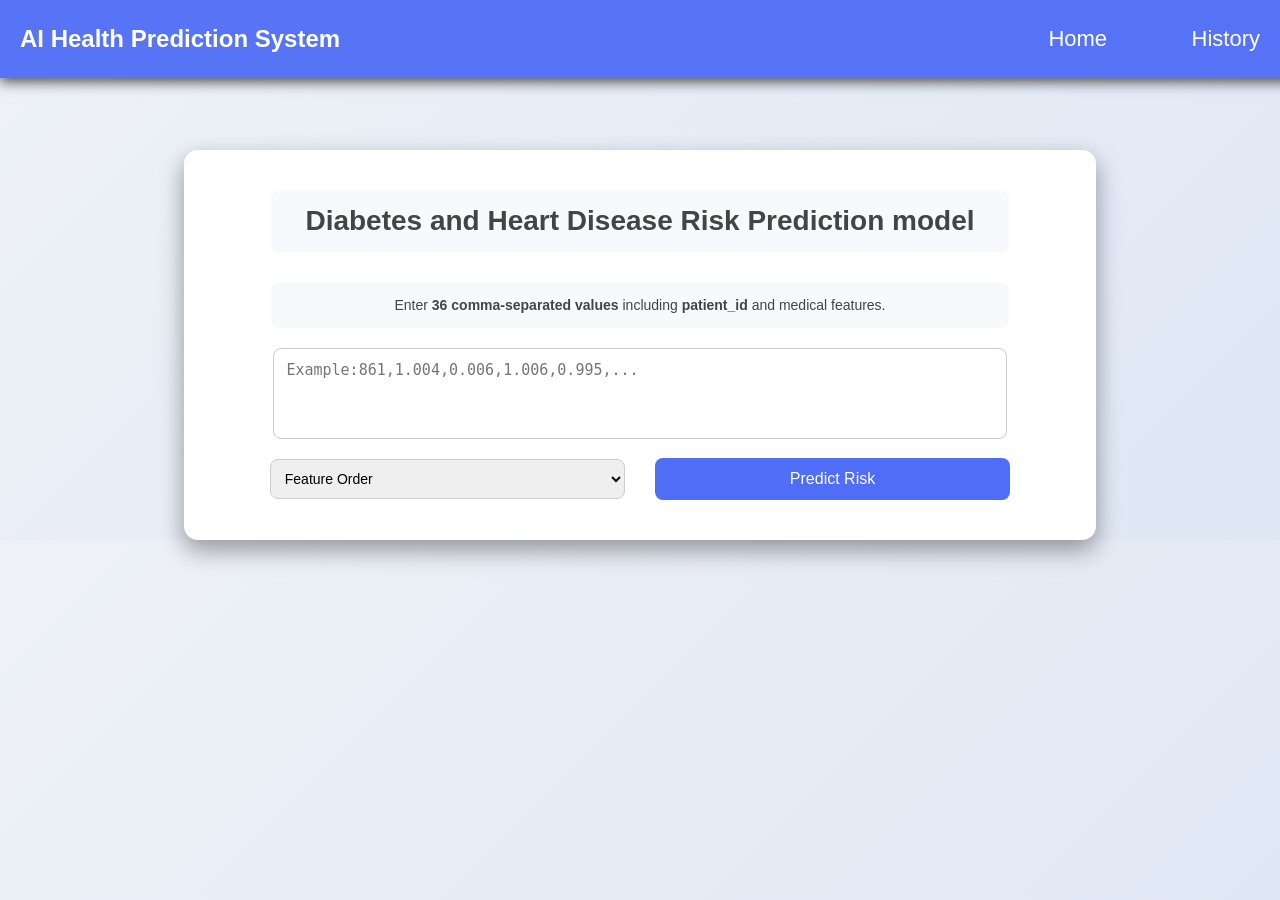
==== templates/index.html @ e909dea7 "first commit" ====
<!DOCTYPE html>
<html>
<head>
    <title>AI Disease Prediction System</title>
    <style>
        body {
            font-family: Arial, sans-serif;
            background: linear-gradient(135deg, #eef2f7, #dfe7f5);
            margin: 0;
            padding: 0;
        }

        .navbar {
            width: 100%;
            background: rgba(79, 109, 245, 0.95);
            padding: 25px 20px 25px 20px;
            display: flex;
            justify-content: space-between;
            align-items: center;
            box-shadow: 0 4px 12px rgba(0, 0, 0, 0.671);
            position: fixed;
            top: 0;
            z-index: 1000;
        }

        .nav-title {
            color: white;
            font-size: 24px;
            font-weight: bold;
        }
        
        .nav-links a {
            color: rgb(255, 255, 255);
            text-decoration: none;
            font-size: 22px;
            padding: 8px 40px;
            border-radius: 6px;
            transition: 0.3s;
        }

        .nav-links a:hover {
            background: rgba(255, 255, 255, 0.578);
            color: black;
        }

        .container {
            width: 65%;
            margin: auto;
            margin-top: 150px;
            background: white;
            padding: 40px;
            border-radius: 14px;
            box-shadow: 0 10px 25px rgba(0, 0, 0, 0.379);
            text-align: center;
        }

        .title {
            font-size: 28px;
            font-weight: bold;
            background: #f7f9fc;
            color: #444;
            padding: 15px;
            border-radius: 8px;
            width: 85%;
            display:inline-block;
        }

        .subtitle {color: #555; margin-bottom: 30px;}

        textarea {
            width: 85%;
            height: 65px;
            font-size: 15px;
            padding: 12px;
            border-radius: 8px;
            border: 1px solid #ccc;
            resize: none;
            outline: none;
        }

        textarea:focus {
            border: 1px solid #3785ea;
            box-shadow: 0 0 5px rgba(55, 133, 234, 0.4);
        }

        .instructions {
            width: 85%;
            background: #f7f9fc;
            color: #444;
            padding: 15px;
            border-radius: 8px;
            margin-bottom: 20px;
            font-size: 14px;
            display:inline-block;
        }

        .controls {
            width: 89%;
            margin: auto;
            display: flex;
            justify-content: space-between;
            align-items: center;
            margin-top: 15px;
        }

        select {
            padding: 10px;
            border-radius: 8px;
            border: 1px solid #ccc;
            font-size: 14px;
            width: 48%;
        }

        button {
            padding: 12px 28px;
            font-size: 16px;
            background: #4f6df5;
            color: white;
            border: none;
            border-radius: 8px;
            cursor: pointer;
        }

        .predict_btn {width: 48%;}

        button:hover {background: #2f4de0;}

        .toast {
            position: fixed;
            top: 20px;
            left: 31%;
            transform: translate(0%, -40px);
            min-width: 35%;
            padding: 18px 20px;
            text-align: center;
            border-radius: 10px;
            color: white;
            font-size: 18px;
            background: #e74c3c;
            box-shadow: 0 8px 20px rgba(0,0,0,0.2);
            opacity: 0;
            transition: all 0.4s ease;
            z-index: 1000;
        }

        .toast.show {opacity: 1; transform: translate(0%, 0);}
        .toast.success {background: #2ecc71;}
        .toast.error {background: #e74c3c;}
        .modal {
            display: none;
            position: fixed;
            z-index: 2000;
            left: 0;
            top: 0;
            width: 100%;
            height: 100%;
            background: rgba(0,0,0,0.4);
        }

        .modal-box {
            background: white;
            width: 300px;
            padding: 30px;
            margin: 120px auto;
            border-radius: 12px;
            text-align: center;
            position: relative;
            box-shadow: 0 10px 25px rgba(0,0,0,0.2);
        }
        .modal-box h2 {margin-bottom: 20px;}
        .modal-box input {
            width: 90%;
            padding: 10px;
            margin: 10px 0;
            border-radius: 6px;
            border: 1px solid #ccc;
        }

        .modal-box button {width: 95%; margin-top: 10px;}
        .close {
            position: absolute;
            top: 10px;
            right: 15px;
            font-size: 22px;
            cursor: pointer;
        }
    </style>
</head>

<body>
    <div class="navbar">
        <div class="nav-title">AI Health Prediction System</div>
        <div class="nav-links">
            <a href="/">Home</a>
            <a href="#" onclick="openLogin()">History</a>
        </div>
    </div>

    <div id="loginModal" class="modal">
    <div class="modal-box">
        <form action="/admin_login" method="post">
            <h2>Admin Login</h2>

            <input type="text" name="username" placeholder="Username" required>
            <input type="password" name="password" placeholder="Password" required>

            <button type="submit">Login</button>
        </form>

        <span class="close" onclick="closeLogin()">×</span>
    </div>
</div>

    <div id="toast" class="toast"></div>
    <div class="container">
        <div class="title">Diabetes and Heart Disease Risk Prediction model</div>
        <div class="subtitle"></div>
        <div class="instructions">Enter <b>36 comma-separated values</b> including <b>patient_id</b> and medical features.</div>
        <form id="predictionForm" action="/predict" method="post">
            <textarea id="patientInput" name="patient_data"
                placeholder="Example:861,1.004,0.006,1.006,0.995,..."></textarea>

            <div class="controls">
                <select>
                    <option disabled selected>Feature Order</option>
                    <option>1. Patient id</option>
                    <option>2. Age</option>
                    <option>3. Sex</option>
                    <option>4. Smoking</option>
                    <option>5. Alcohol Consumption</option>
                    <option>6. Physical Activity</option>
                    <option>7. Obesity</option>
                    <option>8. Radiation Exposure</option>
                    <option>9. Blood pressure</option>
                    <option>10. Cholesterol</option>
                    <option>11. Blood Sugar</option>
                    <option>12. Bmi</option>
                    <option>13. Resting HeartRate</option>
                    <option>14. ECG Results</option>
                    <option>15. Exercise Induced Angina</option>
                    <option>16. C Reactive Protein</option>
                    <option>17. Triglycerides</option>
                    <option>18. Ldl</option>
                    <option>19. Hdl</option>
                    <option>20. PSA Level</option>
                    <option>21. ca125 Level</option>
                    <option>22. afp Level</option>
                    <option>23. cea Level</option>
                    <option>24. BRCA1 Mutation</option>
                    <option>25. BRCA2 Mutation</option>
                    <option>26. TP53 Mutation</option>
                    <option>27. KRAS Mutation</option>
                    <option>28. EGFR Mutation</option>
                    <option>29. LDLR Variant</option>
                    <option>30. APOE Variant</option>
                    <option>31. MYH7 Variant</option>
                    <option>32. PCSK9 Variant</option>
                    <option>33. snp Risk Score</option>
                    <option>34. Gene Expression Score</option>
                    <option>35. Polygenic Risk Score</option>
                    <option>36. Family History Heart</option>
                </select>
                <button class="predict_btn" type="submit">Predict Risk</button>
            </div>
        </form>
        <form action="/admin_login" method="post"></form>
    </div>

    <script>
        function showToast(message, type="error") {
            let toast = document.getElementById("toast");
            clearTimeout(toast.hideTimeout);
            toast.classList.remove("show");

            setTimeout(() => {
                void toast.offsetWidth;
                toast.innerText = message;
                toast.className = "toast " + type + " show";

                toast.hideTimeout = setTimeout(() => {
                    toast.classList.remove("show");
                }, 1500);
            }, 50);
        }

        function openLogin() {
            document.getElementById("loginModal").style.display = "block";
        }

        function closeLogin() {
            document.getElementById("loginModal").style.display = "none";
        }

        document.getElementById("predictionForm").addEventListener("submit", function(e) {
            let input = document.getElementById("patientInput").value.trim();
            let values = input.split(",").filter(v => v.trim() !== "");

            if (values.length !== 36) {
                e.preventDefault();
                showToast("Enter exactly 36 values. You entered: " + values.length, "error");
                return;
            }

            for (let i = 0; i < values.length; i++) {
                if (isNaN(values[i])) {
                    e.preventDefault();
                    showToast("Invalid value at position " + (i+1), "error");
                    return;
                }
            }

            showToast("Processing prediction...", "success");
        });
        </script>
</body>
</html>
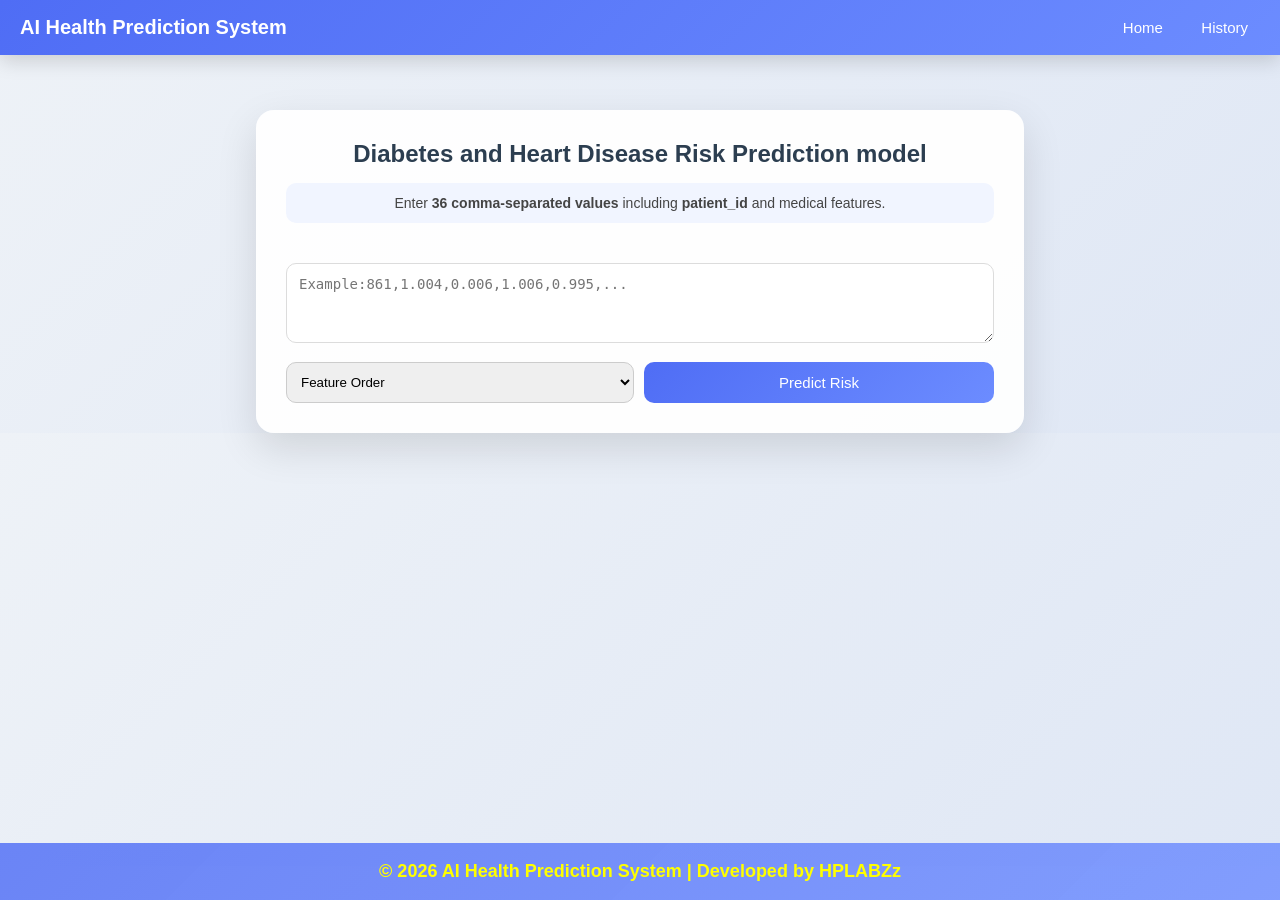
==== commit 39443519: "UI Fix" ====
--- a/templates/index.html
+++ b/templates/index.html
@@ -1,189 +1,152 @@
 <!DOCTYPE html>
 <html>
 <head>
+    <meta name="viewport" content="width=device-width, initial-scale=1.0">
+    <link rel="stylesheet" href="style.css">
     <title>AI Disease Prediction System</title>
     <style>
-        body {
-            font-family: Arial, sans-serif;
-            background: linear-gradient(135deg, #eef2f7, #dfe7f5);
-            margin: 0;
-            padding: 0;
-        }
-
-        .navbar {
-            width: 100%;
-            background: rgba(79, 109, 245, 0.95);
-            padding: 25px 20px 25px 20px;
-            display: flex;
-            justify-content: space-between;
-            align-items: center;
-            box-shadow: 0 4px 12px rgba(0, 0, 0, 0.671);
-            position: fixed;
-            top: 0;
-            z-index: 1000;
-        }
-
-        .nav-title {
-            color: white;
-            font-size: 24px;
-            font-weight: bold;
-        }
-        
-        .nav-links a {
-            color: rgb(255, 255, 255);
-            text-decoration: none;
-            font-size: 22px;
-            padding: 8px 40px;
-            border-radius: 6px;
-            transition: 0.3s;
-        }
-
-        .nav-links a:hover {
-            background: rgba(255, 255, 255, 0.578);
-            color: black;
-        }
-
-        .container {
-            width: 65%;
-            margin: auto;
-            margin-top: 150px;
-            background: white;
-            padding: 40px;
-            border-radius: 14px;
-            box-shadow: 0 10px 25px rgba(0, 0, 0, 0.379);
-            text-align: center;
-        }
-
-        .title {
-            font-size: 28px;
-            font-weight: bold;
-            background: #f7f9fc;
-            color: #444;
-            padding: 15px;
-            border-radius: 8px;
-            width: 85%;
-            display:inline-block;
-        }
-
-        .subtitle {color: #555; margin-bottom: 30px;}
-
-        textarea {
-            width: 85%;
-            height: 65px;
-            font-size: 15px;
-            padding: 12px;
-            border-radius: 8px;
-            border: 1px solid #ccc;
-            resize: none;
-            outline: none;
-        }
-
-        textarea:focus {
-            border: 1px solid #3785ea;
-            box-shadow: 0 0 5px rgba(55, 133, 234, 0.4);
-        }
-
-        .instructions {
-            width: 85%;
-            background: #f7f9fc;
-            color: #444;
-            padding: 15px;
-            border-radius: 8px;
-            margin-bottom: 20px;
-            font-size: 14px;
-            display:inline-block;
-        }
-
-        .controls {
-            width: 89%;
-            margin: auto;
-            display: flex;
-            justify-content: space-between;
-            align-items: center;
-            margin-top: 15px;
-        }
-
-        select {
-            padding: 10px;
-            border-radius: 8px;
-            border: 1px solid #ccc;
-            font-size: 14px;
-            width: 48%;
-        }
-
-        button {
-            padding: 12px 28px;
-            font-size: 16px;
-            background: #4f6df5;
-            color: white;
-            border: none;
-            border-radius: 8px;
-            cursor: pointer;
-        }
-
-        .predict_btn {width: 48%;}
-
-        button:hover {background: #2f4de0;}
-
-        .toast {
-            position: fixed;
-            top: 20px;
-            left: 31%;
-            transform: translate(0%, -40px);
-            min-width: 35%;
-            padding: 18px 20px;
-            text-align: center;
-            border-radius: 10px;
-            color: white;
-            font-size: 18px;
-            background: #e74c3c;
-            box-shadow: 0 8px 20px rgba(0,0,0,0.2);
-            opacity: 0;
-            transition: all 0.4s ease;
-            z-index: 1000;
-        }
-
-        .toast.show {opacity: 1; transform: translate(0%, 0);}
-        .toast.success {background: #2ecc71;}
-        .toast.error {background: #e74c3c;}
-        .modal {
-            display: none;
-            position: fixed;
-            z-index: 2000;
-            left: 0;
-            top: 0;
-            width: 100%;
-            height: 100%;
-            background: rgba(0,0,0,0.4);
-        }
-
-        .modal-box {
-            background: white;
-            width: 300px;
-            padding: 30px;
-            margin: 120px auto;
-            border-radius: 12px;
-            text-align: center;
-            position: relative;
-            box-shadow: 0 10px 25px rgba(0,0,0,0.2);
-        }
-        .modal-box h2 {margin-bottom: 20px;}
-        .modal-box input {
-            width: 90%;
-            padding: 10px;
-            margin: 10px 0;
-            border-radius: 6px;
-            border: 1px solid #ccc;
-        }
-
-        .modal-box button {width: 95%; margin-top: 10px;}
-        .close {
-            position: absolute;
-            top: 10px;
-            right: 15px;
-            font-size: 22px;
-            cursor: pointer;
-        }
+
+    * {box-sizing: border-box;}
+    body {
+        font-family: 'Segoe UI', Arial, sans-serif;
+        background: linear-gradient(135deg, #eef2f7, #dfe7f5);
+        margin: 0;
+        padding: 0;
+    }
+    .navbar {
+        width: 100%;
+        background: linear-gradient(135deg, #4f6df5, #6c8cff);
+        padding: 16px 20px;
+        display: flex;
+        justify-content: space-between;
+        align-items: center;
+        box-shadow: 0 6px 20px rgba(0,0,0,0.15);
+        position: fixed;
+        top: 0;
+        z-index: 1000;
+    }
+    .nav-title {color: white; font-size: 20px; font-weight: 600;}
+    .nav-links a {
+        color: white;
+        text-decoration: none;
+        font-size: 15px;
+        margin-left: 10px;
+        padding: 6px 12px;
+        border-radius: 8px;
+        transition: 0.3s;
+    }
+    .nav-links a:hover {background: rgba(255,255,255,0.2);}
+    .container {
+        width: 60%;
+        margin: auto;
+        margin-top: 110px;
+        background: rgba(255,255,255,0.95);
+        padding: 30px;
+        border-radius: 18px;
+        box-shadow: 0 15px 40px rgba(0,0,0,0.12);
+        text-align: center;
+    }
+    .title {
+        font-size: 24px;  font-weight: 600;
+        color: #2c3e50; margin-bottom: 15px;
+    }
+    .instructions {
+        background: #f1f5ff;
+        padding: 12px;
+        border-radius: 10px;
+        font-size: 14px;
+        color: #444;
+        margin-bottom: 40px;
+    }
+    textarea {
+        width: 100%;     height: 80px;  padding: 12px;
+        font-size: 14px; transition: 0.3s;
+        border-radius: 10px; border: 1px solid #dcdcdc;
+    }
+
+    textarea:focus {
+        border: 1px solid #4f6df5;
+        box-shadow: 0 0 10px rgba(79,109,245,0.25);
+        outline: none;
+    }
+    .controls {display: flex; gap: 10px; margin-top: 15px;}
+    select {flex: 1; padding: 10px; border-radius: 10px; border: 1px solid #ccc;}
+    button {flex: 1;     padding: 12px;
+        font-size: 15px; color: white;
+        border: none;    border-radius: 10px;
+        cursor: pointer; transition: 0.3s;
+        background: linear-gradient(135deg, #4f6df5, #6c8cff);
+    }
+    button:hover {transform: translateY(-2px); box-shadow: 0 8px 20px rgba(0,0,0,0.2); }
+    .toast {
+        position: fixed;
+        top: 60px;
+        left: 50%;
+        transform: translate(-50%, -40px);
+        min-width: 300px;
+        max-width: 90%;
+        padding: 14px;
+        border-radius: 10px;
+        color: white;
+        font-size: 14px;
+        background: #e74c3c;
+        opacity: 0;
+        transition: 0.4s;
+        z-index: 9999;
+    }
+    .toast.show {opacity: 1; transform: translate(-50%, 0);}
+    .toast.success { background: #2ecc71; }
+    .toast.error { background: #e74c3c; }
+    .modal {
+        display: none;
+        position: fixed;
+        width: 100%;
+        height: 100%;
+        background: rgba(0,0,0,0.4);
+    }
+    .modal-box {
+        background: white;
+        width: 300px;
+        padding: 25px;
+        margin: 120px auto;
+        border-radius: 12px;
+        text-align: center;
+    }
+
+    .modal-box input {
+        width: 100%;
+        padding: 10px;
+        margin: 8px 0;
+        border-radius: 8px;
+        border: 1px solid #ccc;
+    }
+
+    .footer {
+        color: yellow;
+        position: fixed;
+        bottom: 0;
+        width: 100%;
+        text-align: center;
+        background: linear-gradient(135deg, #4f6df5d3, #6c8cffd0);
+        font-size: 18px;
+        font-weight: 600;
+        margin-top: 20px;
+    }
+
+    @media (max-width: 768px) {
+        .navbar {flex-direction: column; align-items: flex-start; }
+        .nav-title {font-size: 18px; margin-bottom: 5px; }
+        .nav-links {width: 100%; display: flex; justify-content: space-between;}
+        .container {width: 92%; padding: 20px; border-radius: 16px;}
+        .title {font-size: 18px;}
+        textarea {height: 90px;}
+        .controls {flex-direction: column;}
+        button {width: 100%;}
+        select {width: 100%;}
+    }
+    @media (max-width: 768px) {
+        .footer {font-size: 12px; padding: 10px;}
+    }
     </style>
 </head>
 
@@ -265,7 +228,13 @@
         </form>
         <form action="/admin_login" method="post"></form>
     </div>
-
+    </div>
+
+    <footer class="footer">
+        <p>© 2026 AI Health Prediction System | Developed by HPLABZz</p>
+    </footer>
+
+</body>
     <script>
         function showToast(message, type="error") {
             let toast = document.getElementById("toast");
--- a/templates/style.css
+++ b/templates/style.css
@@ -0,0 +1,223 @@
+/* RESET */
+* {
+    box-sizing: border-box;
+}
+
+/* BODY */
+body {
+    font-family: 'Segoe UI', Arial, sans-serif;
+    background: linear-gradient(135deg, #eef2f7, #dfe7f5);
+    margin: 0;
+    padding: 0;
+}
+
+/* NAVBAR */
+.navbar {
+    width: 100%;
+    background: linear-gradient(135deg, #4f6df5, #6c8cff);
+    padding: 16px 20px;
+    display: flex;
+    justify-content: space-between;
+    align-items: center;
+    box-shadow: 0 6px 20px rgba(0,0,0,0.15);
+    position: fixed;
+    top: 0;
+    z-index: 1000;
+}
+
+.nav-title {
+    color: white;
+    font-size: 20px;
+    font-weight: 600;
+}
+
+.nav-links a {
+    color: white;
+    text-decoration: none;
+    font-size: 15px;
+    margin-left: 10px;
+    padding: 6px 12px;
+    border-radius: 8px;
+    transition: 0.3s;
+}
+
+.nav-links a:hover {
+    background: rgba(255,255,255,0.2);
+}
+
+/* CONTAINER (CARD STYLE) */
+.container {
+    width: 55%;
+    margin: auto;
+    margin-top: 110px;
+    background: rgba(255,255,255,0.95);
+    padding: 30px;
+    border-radius: 18px;
+    box-shadow: 0 15px 40px rgba(0,0,0,0.12);
+    text-align: center;
+}
+
+/* TITLE */
+.title {
+    font-size: 24px;
+    font-weight: 600;
+    color: #2c3e50;
+    margin-bottom: 15px;
+}
+
+/* INSTRUCTIONS */
+.instructions {
+    background: #f1f5ff;
+    padding: 12px;
+    border-radius: 10px;
+    font-size: 14px;
+    color: #444;
+    margin-bottom: 20px;
+}
+
+/* TEXTAREA */
+textarea {
+    width: 100%;
+    height: 80px;
+    padding: 12px;
+    border-radius: 10px;
+    border: 1px solid #dcdcdc;
+    font-size: 14px;
+    transition: 0.3s;
+}
+
+textarea:focus {
+    border: 1px solid #4f6df5;
+    box-shadow: 0 0 10px rgba(79,109,245,0.25);
+    outline: none;
+}
+
+/* CONTROLS */
+.controls {
+    display: flex;
+    gap: 10px;
+    margin-top: 15px;
+}
+
+/* SELECT */
+select {
+    flex: 1;
+    padding: 10px;
+    border-radius: 10px;
+    border: 1px solid #ccc;
+}
+
+/* BUTTON */
+button {
+    flex: 1;
+    padding: 12px;
+    font-size: 15px;
+    background: linear-gradient(135deg, #4f6df5, #6c8cff);
+    color: white;
+    border: none;
+    border-radius: 10px;
+    cursor: pointer;
+    transition: 0.3s;
+}
+
+button:hover {
+    transform: translateY(-2px);
+    box-shadow: 0 8px 20px rgba(0,0,0,0.2);
+}
+
+.toast {
+    position: fixed;
+    top: 60px;
+    left: 50%;
+    transform: translate(-50%, -40px);
+    min-width: 300px;
+    max-width: 90%;
+    padding: 14px;
+    border-radius: 10px;
+    color: white;
+    font-size: 14px;
+    background: #e74c3c;
+    opacity: 0;
+    transition: 0.4s;
+    z-index: 9999;
+}
+
+.toast.show {
+    opacity: 1;
+    transform: translate(-50%, 0);
+}
+
+.toast.success { background: #2ecc71; }
+.toast.error { background: #e74c3c; }
+
+/* MODAL */
+.modal {
+    display: none;
+    position: fixed;
+    width: 100%;
+    height: 100%;
+    background: rgba(0,0,0,0.4);
+}
+
+.modal-box {
+    background: white;
+    width: 300px;
+    padding: 25px;
+    margin: 120px auto;
+    border-radius: 12px;
+    text-align: center;
+}
+
+.modal-box input {
+    width: 100%;
+    padding: 10px;
+    margin: 8px 0;
+    border-radius: 8px;
+    border: 1px solid #ccc;
+}
+
+/* 🔥 MOBILE (CARD STYLE UI) */
+@media (max-width: 768px) {
+
+    .navbar {
+        flex-direction: column;
+        align-items: flex-start;
+    }
+
+    .nav-title {
+        font-size: 18px;
+        margin-bottom: 5px;
+    }
+
+    .nav-links {
+        width: 100%;
+        display: flex;
+        justify-content: space-between;
+    }
+
+    .container {
+        width: 92%;
+        padding: 20px;
+        border-radius: 16px;
+    }
+
+    .title {
+        font-size: 18px;
+    }
+
+    textarea {
+        height: 90px;
+    }
+
+    .controls {
+        flex-direction: column;
+    }
+
+    button {
+        width: 100%;
+    }
+
+    select {
+        width: 100%;
+    }
+}
